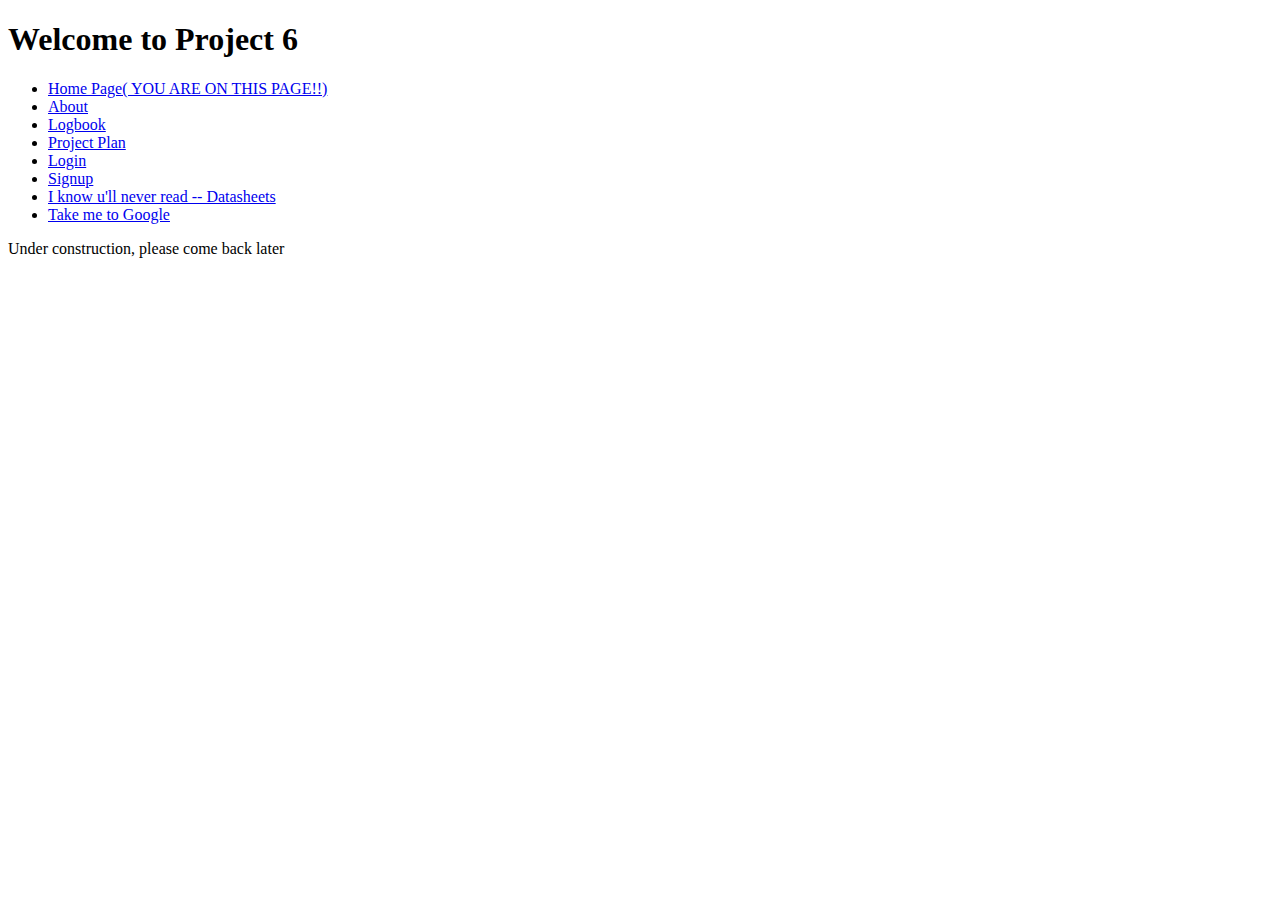
==== HTML/index.html @ 045e05cc "1.added resource page(q5" ====
<!DOCTYPE html>
<html lang="en">
<head>
    <meta charset="UTF-8">
    <meta http-equiv="X-UA-Compatible" content="IE=edge">
    <meta name="viewport" content="width=device-width, initial-scale=1.0">
    <title>Project 6 - Homepage</title>
</head>
<body>
    <h1>Welcome to Project 6</h1>
    <ul>
        <li><a href="index.html">Home Page( YOU ARE ON THIS PAGE!!)</a></li>
        <li><a href="about.html">About</a></li>
        <li><a href="logbook.html">Logbook</a></li>
        <li><a href="project_plan.html">Project Plan</a></li>
        <li><a href="login.html">Login</a></li>
        <li><a href="request_access.html">Signup</a></li>
        <li><a href="resources.html">I know u'll never read -- Datasheets</a></li>
        <li><a href="http://www.google.com">Take me to Google</a></li>
    </ul>
    <p>Under construction, please come back later</p>
    
</body>
</html>
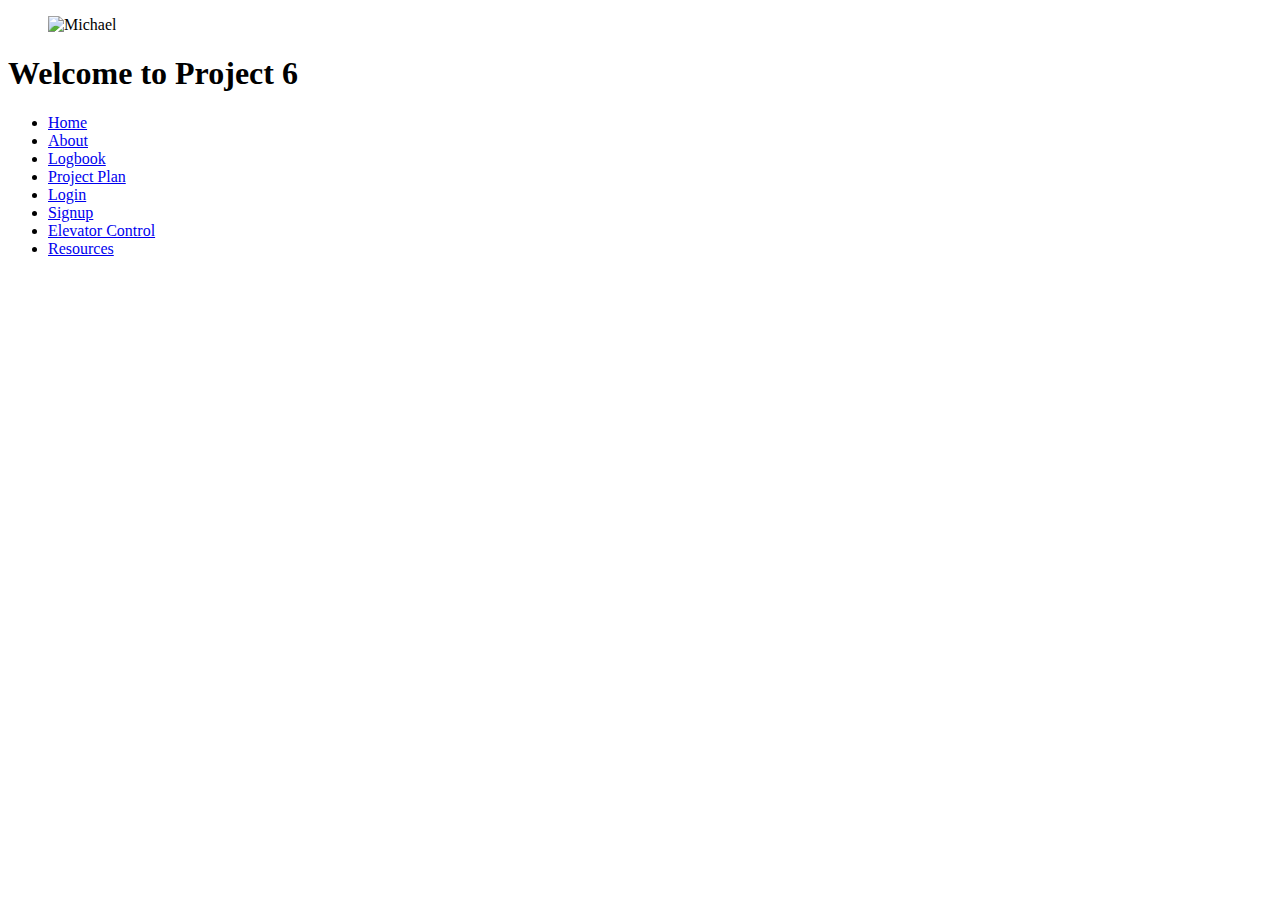
==== commit 07328f36: "added alex photo and elevator control page" ====
--- a/HTML/index.html
+++ b/HTML/index.html
@@ -5,20 +5,33 @@
     <meta http-equiv="X-UA-Compatible" content="IE=edge">
     <meta name="viewport" content="width=device-width, initial-scale=1.0">
     <title>Project 6 - Homepage</title>
+    <link href="../css/styles.css" type="text/css" rel="stylesheet" />
+    <style>
+        body {
+            background-image: url(../images/index-background.png);
+            background-repeat: no-repeat;
+            background-attachment: fixed;
+            background-size: cover;
+        }
+    </style>
 </head>
 <body>
+    <figure>
+        <img src="../images/logo.jpg" alt="Michael" title="Logo" width="100" /> 
+    </figure>
     <h1>Welcome to Project 6</h1>
     <ul>
-        <li><a href="index.html">Home Page( YOU ARE ON THIS PAGE!!)</a></li>
-        <li><a href="about.html">About</a></li>
-        <li><a href="logbook.html">Logbook</a></li>
-        <li><a href="project_plan.html">Project Plan</a></li>
-        <li><a href="login.html">Login</a></li>
-        <li><a href="request_access.html">Signup</a></li>
-        <li><a href="resources.html">I know u'll never read -- Datasheets</a></li>
-        <li><a href="http://www.google.com">Take me to Google</a></li>
+        <li class="h_menu"><a class="menu" href="index.html">Home</a></li>
+        <li class="h_menu"><a class="menu" href="about.html">About</a></li>
+        <li class="h_menu"><a class="menu" href="logbook.html">Logbook</a></li>
+        <li class="h_menu"><a class="menu" href="project_plan.html">Project Plan</a></li>
+        <li class="h_menu"><a class="menu" href="login.html">Login</a></li>
+        <li class="h_menu"><a class="menu" href="request_access.html">Signup</a></li>
+        <li class="h_menu"><a class="menu" href="index.php">Elevator Control</a></li>        
+        <li class="h_menu"><a class="menu" href="resources.html">Resources</a></li>
+
     </ul>
-    <p>Under construction, please come back later</p>
+    <!-- <p>Under construction, please come back later</p> -->
     
 </body>
 </html>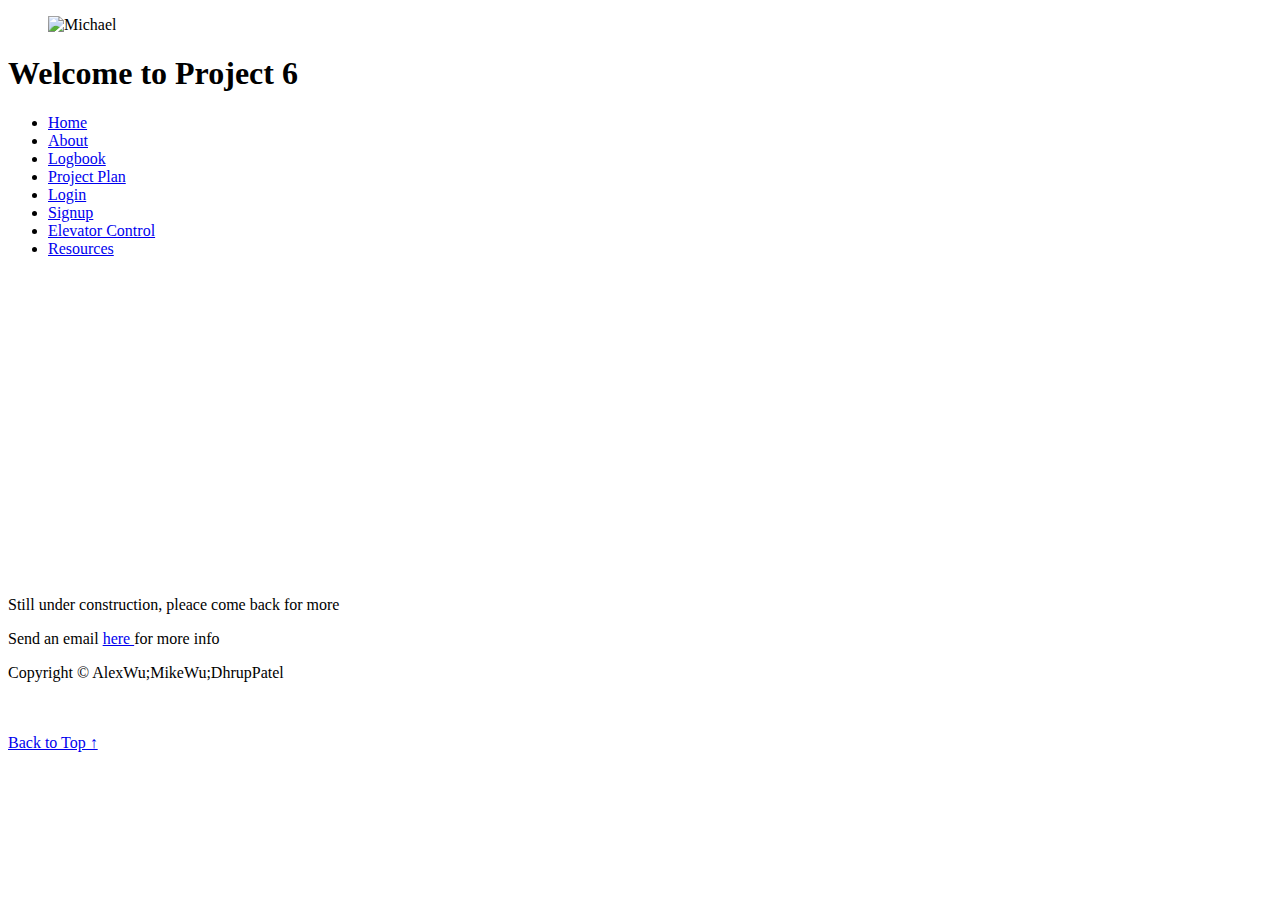
==== commit 2c0c3522: "almost done with part 1" ====
--- a/HTML/index.html
+++ b/HTML/index.html
@@ -17,7 +17,7 @@
 </head>
 <body>
     <figure>
-        <img src="../images/logo.jpg" alt="Michael" title="Logo" width="100" /> 
+            <img src="../images/logo.jpg" alt="Michael" title="Logo" width="100" /> 
     </figure>
     <h1>Welcome to Project 6</h1>
     <ul>
@@ -29,9 +29,42 @@
         <li class="h_menu"><a class="menu" href="request_access.html">Signup</a></li>
         <li class="h_menu"><a class="menu" href="index.php">Elevator Control</a></li>        
         <li class="h_menu"><a class="menu" href="resources.html">Resources</a></li>
+    </ul>
 
-    </ul>
-    <!-- <p>Under construction, please come back later</p> -->
     
+
+
+    <br/>
+    <br/>
+    <br/>
+    <br/>
+    <br/>
+    <br/>
+    <br/>
+    <br/>
+    <br/>
+    <br/>
+    <br/>
+    <br/>
+    <br/>
+    <br/>
+    <br/>
+    <br/>
+    <br/>
+
+
+    
+    <p>Still under construction, pleace come back for more</p> 
+    <p>
+        Send an email 
+        <a href="mailto:Xwu0580@conestogac.on.ca?Subject=Contact%20for%20project%20website" target="_top">
+        here
+        </a>
+        for more info
+    </p>
+    <p>Copyright &copy AlexWu;MikeWu;DhrupPatel</p>
+    <br><br>
+    <a href="#" class="top">Back to Top &#8593;</a>
+
 </body>
 </html>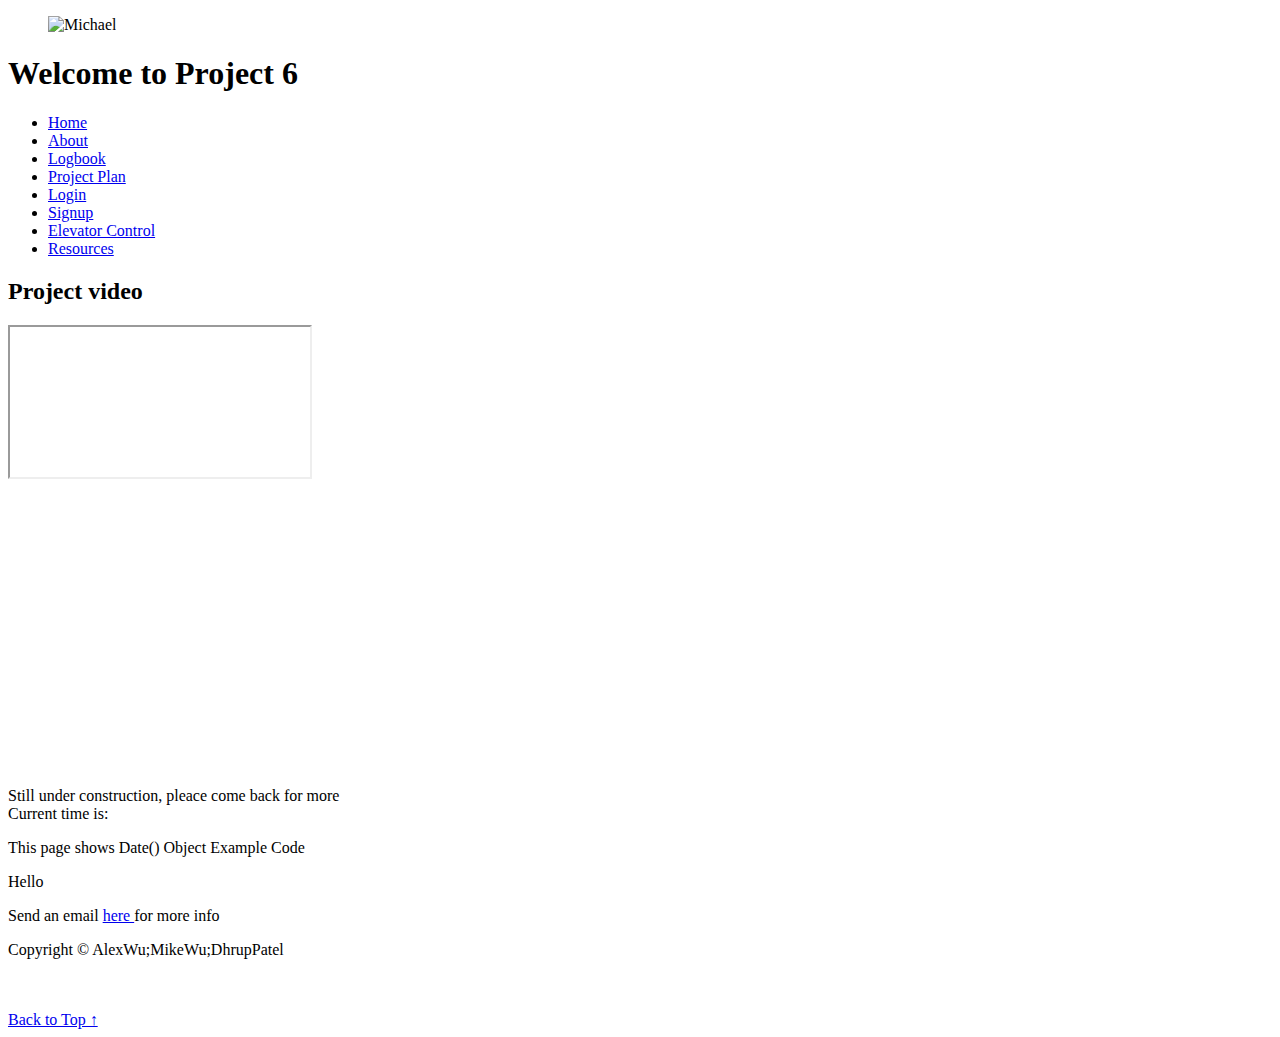
==== commit 7da4e479: "added video" ====
--- a/HTML/index.html
+++ b/HTML/index.html
@@ -4,6 +4,9 @@
     <meta charset="UTF-8">
     <meta http-equiv="X-UA-Compatible" content="IE=edge">
     <meta name="viewport" content="width=device-width, initial-scale=1.0">
+    <meta name="robots" content="noindex nofollow" /> 
+    <meta http-equiv="author" content="Alex Wu&Mike Wu&Dhrup Patel" />
+    <meta http-equiv="pragma" content="no-cache" />
     <title>Project 6 - Homepage</title>
     <link href="../css/styles.css" type="text/css" rel="stylesheet" />
     <style>
@@ -34,27 +37,50 @@
     
 
 
-    <br/>
-    <br/>
-    <br/>
-    <br/>
-    <br/>
-    <br/>
-    <br/>
-    <br/>
-    <br/>
-    <br/>
-    <br/>
-    <br/>
-    <br/>
-    <br/>
-    <br/>
-    <br/>
-    <br/>
+    <h2>Project video</h2>
+    <iframe
+        width=""
+        height=""
+        src="https://youtube.com/shorts/HhF_ZYUbK4o"
+        frameboarder=""
+        allowfullscreen></iframe>
 
 
+        <br/>
+        <br/>
+        <br/>
+        <br/>
+        <br/>
+        <br/>
+        <br/>
+        <br/>
+        <br/>
+        <br/>
+        <br/>
+        <br/>
+        <br/>
+        <br/>
+        <br/>
+        <br/>
+        <br/>
     
-    <p>Still under construction, pleace come back for more</p> 
+    <p>Still under construction, pleace come back for more <br>
+        Current time is: <span id='time'></span>
+    </p>
+
+    <p id='info'>This page shows Date() Object Example Code</p>
+    <footer id='foot'>Hello</footer>
+    <script src="../JS/dateObjectModel.js"></script>
+    <script>
+        function refreshTime() {
+            const timeDisplay = document.getElementById("time");
+            const dateString = new Date().toLocaleString();
+            const formattedString = dateString.replace(", ", " - ");
+            timeDisplay.textContent = formattedString;
+}
+        setInterval(refreshTime, 1000);
+        
+    </script> 
     <p>
         Send an email 
         <a href="mailto:Xwu0580@conestogac.on.ca?Subject=Contact%20for%20project%20website" target="_top">
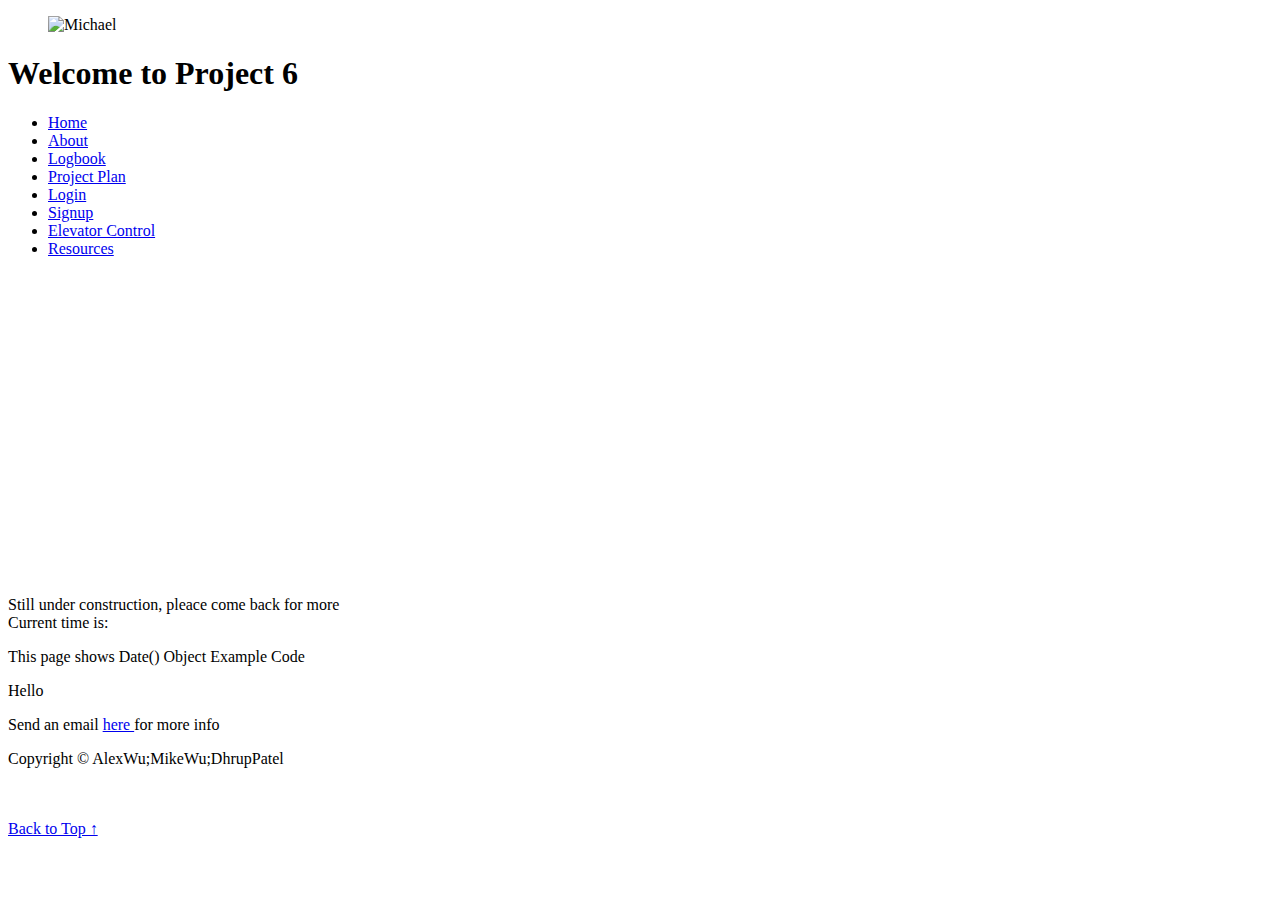
==== commit 828fdca4: "Merge branch 'main' of https://github.com/Mike990427/Project-6" ====
--- a/HTML/index.html
+++ b/HTML/index.html
@@ -8,6 +8,10 @@
     <meta http-equiv="author" content="Alex Wu&Mike Wu&Dhrup Patel" />
     <meta http-equiv="pragma" content="no-cache" />
     <title>Project 6 - Homepage</title>
+    <!--[if lt IE 9]>
+   	<script src=http://html5shiv.googlecode.com/svn/trunk/html5.js></script>
+	<![endif] -->
+
     <link href="../css/styles.css" type="text/css" rel="stylesheet" />
     <style>
         body {
@@ -37,13 +41,6 @@
     
 
 
-    <h2>Project video</h2>
-    <iframe
-        width=""
-        height=""
-        src="https://youtube.com/shorts/HhF_ZYUbK4o"
-        frameboarder=""
-        allowfullscreen></iframe>
 
 
         <br/>
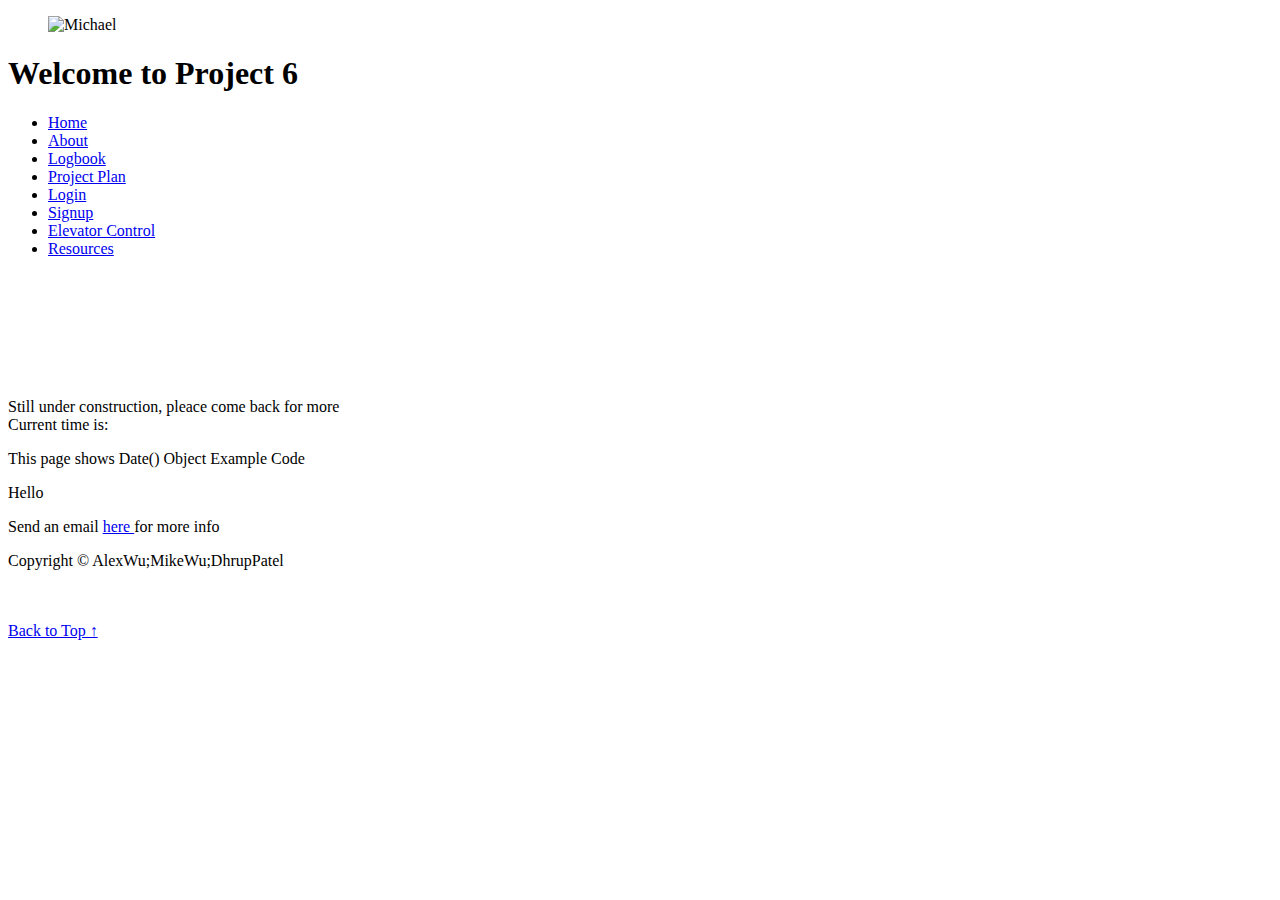
==== commit 4e784464: "prepared till step 5b for bootstrap" ====
--- a/HTML/index.html
+++ b/HTML/index.html
@@ -7,6 +7,10 @@
     <meta name="robots" content="noindex nofollow" /> 
     <meta http-equiv="author" content="Alex Wu&Mike Wu&Dhrup Patel" />
     <meta http-equiv="pragma" content="no-cache" />
+    <link rel="stylesheet" href="https://maxcdn.bootstrapcdn.com/bootstrap/3.3.7/css/bootstrap.min.css/>"
+    <script src="http://ajax.googleapis.com/ajax/libs/jquery/3.1.1/jquery.min.js"></script>
+    <script src="http://maxcdn.bootstrapcdn.com/bootstrap/3.3.7.is.bootstrap.min.is"></script>
+    
     <title>Project 6 - Homepage</title>
     <!--[if lt IE 9]>
    	<script src=http://html5shiv.googlecode.com/svn/trunk/html5.js></script>
@@ -23,9 +27,15 @@
     </style>
 </head>
 <body>
+    <div id="page">
+
+    <header>
     <figure>
             <img src="../images/logo.jpg" alt="Michael" title="Logo" width="100" /> 
     </figure>
+
+
+    <nav>
     <h1>Welcome to Project 6</h1>
     <ul>
         <li class="h_menu"><a class="menu" href="index.html">Home</a></li>
@@ -37,30 +47,20 @@
         <li class="h_menu"><a class="menu" href="index.php">Elevator Control</a></li>        
         <li class="h_menu"><a class="menu" href="resources.html">Resources</a></li>
     </ul>
+    </nav>
+    </header>
 
-    
+
+    <div id="content">
+        
+        <br/><br/><br/><br/><br/><br/>
+
+    </div>
 
 
 
-
-        <br/>
-        <br/>
-        <br/>
-        <br/>
-        <br/>
-        <br/>
-        <br/>
-        <br/>
-        <br/>
-        <br/>
-        <br/>
-        <br/>
-        <br/>
-        <br/>
-        <br/>
-        <br/>
-        <br/>
-    
+       
+    <footer>
     <p>Still under construction, pleace come back for more <br>
         Current time is: <span id='time'></span>
     </p>
@@ -89,5 +89,10 @@
     <br><br>
     <a href="#" class="top">Back to Top &#8593;</a>
 
+    </footer>
+
+
+    </div>
+
 </body>
 </html>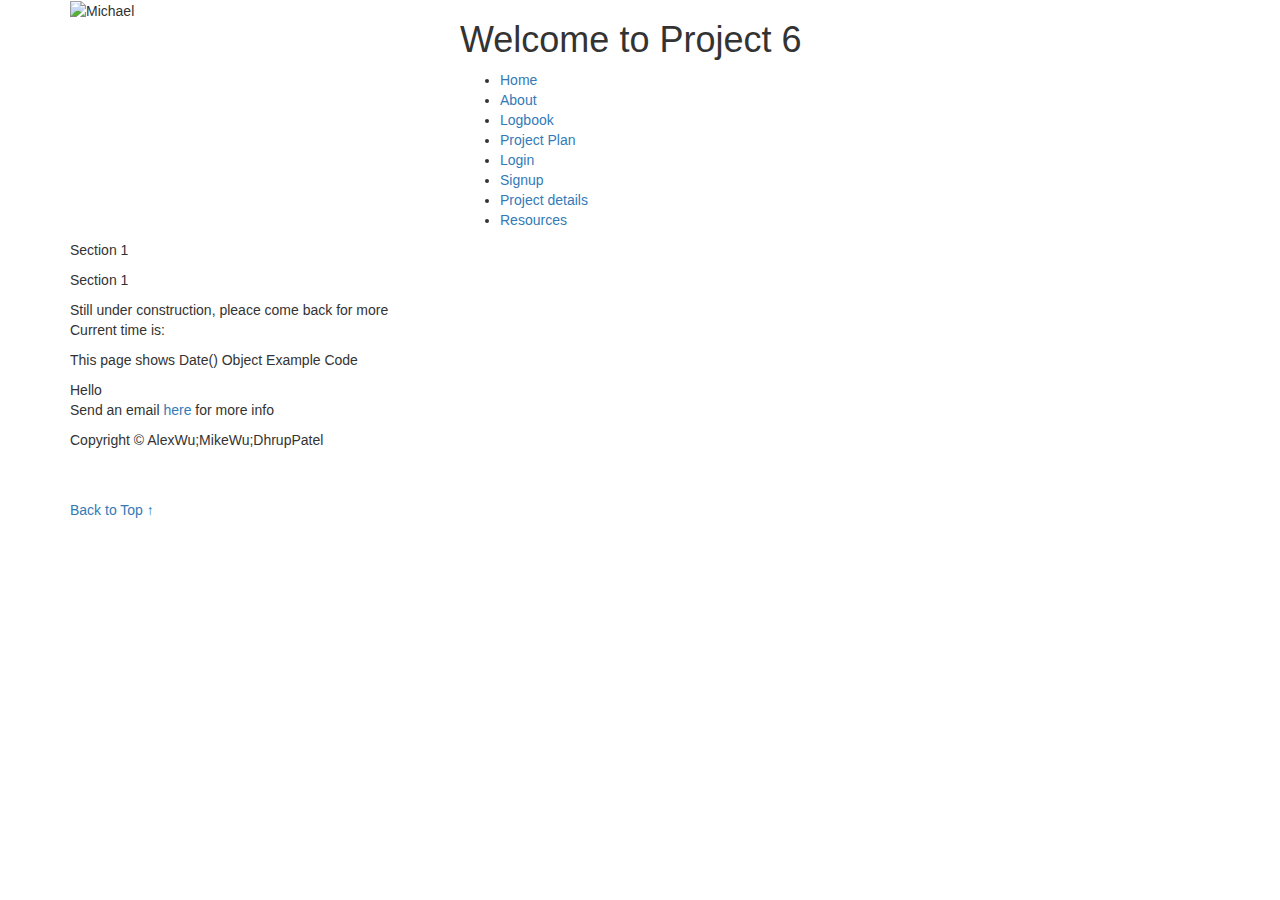
==== commit 068641c5: "added bootstrap" ====
--- a/HTML/index.html
+++ b/HTML/index.html
@@ -1,98 +1,105 @@
 <!DOCTYPE html>
 <html lang="en">
-<head>
-    <meta charset="UTF-8">
-    <meta http-equiv="X-UA-Compatible" content="IE=edge">
-    <meta name="viewport" content="width=device-width, initial-scale=1.0">
-    <meta name="robots" content="noindex nofollow" /> 
-    <meta http-equiv="author" content="Alex Wu&Mike Wu&Dhrup Patel" />
-    <meta http-equiv="pragma" content="no-cache" />
-    <link rel="stylesheet" href="https://maxcdn.bootstrapcdn.com/bootstrap/3.3.7/css/bootstrap.min.css/>"
-    <script src="http://ajax.googleapis.com/ajax/libs/jquery/3.1.1/jquery.min.js"></script>
-    <script src="http://maxcdn.bootstrapcdn.com/bootstrap/3.3.7.is.bootstrap.min.is"></script>
-    
-    <title>Project 6 - Homepage</title>
-    <!--[if lt IE 9]>
-   	<script src=http://html5shiv.googlecode.com/svn/trunk/html5.js></script>
-	<![endif] -->
+    <head>
+        <meta charset="UTF-8">
+        <meta http-equiv="X-UA-Compatible" content="IE=edge">
+        <meta name="viewport" content="width=device-width, initial-scale=1.0">
+        <meta name="robots" content="noindex nofollow" /> 
+        <meta http-equiv="author" content="Alex Wu&Mike Wu&Dhrup Patel" />
+        <meta http-equiv="pragma" content="no-cache" />
+        <link rel="stylesheet" href="https://maxcdn.bootstrapcdn.com/bootstrap/3.3.7/css/bootstrap.min.css" />  
+        <script src="https://ajax.googleapis.com/ajax/libs/jquery/3.1.1/jquery.min.js"></script>      			
+        <script src="https://maxcdn.bootstrapcdn.com/bootstrap/3.3.7/js/bootstrap.min.js"></script>
+        <title>Project 6 - Homepage</title>
+        <!--[if lt IE 9]>
+        <script src=http://html5shiv.googlecode.com/svn/trunk/html5.js></script>
+        <![endif] -->
+        <link href="../css/styles.css" type="text/css" rel="stylesheet" />
+    </head>
+    <body>
+        <style>
+            body {
+                background-image: url(../images/index-background.png);
+                background-repeat: no-repeat;
+                background-attachment: fixed;
+                background-size: cover;
+            }
+        </style>
+        <div id="page" class="container">
+            <header>
+                <div class="row">
+                    <div class="col-xs-4">
+                        <figure>
+                            <img src="../images/logo.jpg" alt="Michael" title="Logo" width="100" /> 
+                        </figure>
+                    </div>
+                        <div class="col-xs-8">
+                            <nav>
+                            <h1>Welcome to Project 6</h1>
+                            <ul>
+                                <li class="h_menu"><a class="menu" href="index.html">Home</a></li>
+                                <li class="h_menu"><a class="menu" href="about.html">About</a></li>
+                                <li class="h_menu"><a class="menu" href="logbook.html">Logbook</a></li>
+                                <li class="h_menu"><a class="menu" href="project_plan.html">Project Plan</a></li>
+                                <li class="h_menu"><a class="menu" href="login.html">Login</a></li>
+                                <li class="h_menu"><a class="menu" href="request_access.html">Signup</a></li>
+                                <li class="h_menu"><a class="menu" href="project_details.html">Project details</a></li>        
+                                <li class="h_menu"><a class="menu" href="resources.html">Resources</a></li>
+                            </ul>
+                            </nav>
+                        </div>
+                </div>
+            </header>
+            <div id="content">
+                <article>
+                    <section>
+                        <div class="row">
+                            <div class="col-xs-12">
+                            <p>Section 1</p>
+                            </div>
+                        </div>
+                    </section>
+                    <section>
+                        <div class="row">
+                            <div class="col-xs-12">
+                            <p>Section 1</p>
+                            </div>
+                        </div>
+                    </section>
+                </article>
 
-    <link href="../css/styles.css" type="text/css" rel="stylesheet" />
-    <style>
-        body {
-            background-image: url(../images/index-background.png);
-            background-repeat: no-repeat;
-            background-attachment: fixed;
-            background-size: cover;
-        }
-    </style>
-</head>
-<body>
-    <div id="page">
-
-    <header>
-    <figure>
-            <img src="../images/logo.jpg" alt="Michael" title="Logo" width="100" /> 
-    </figure>
-
-
-    <nav>
-    <h1>Welcome to Project 6</h1>
-    <ul>
-        <li class="h_menu"><a class="menu" href="index.html">Home</a></li>
-        <li class="h_menu"><a class="menu" href="about.html">About</a></li>
-        <li class="h_menu"><a class="menu" href="logbook.html">Logbook</a></li>
-        <li class="h_menu"><a class="menu" href="project_plan.html">Project Plan</a></li>
-        <li class="h_menu"><a class="menu" href="login.html">Login</a></li>
-        <li class="h_menu"><a class="menu" href="request_access.html">Signup</a></li>
-        <li class="h_menu"><a class="menu" href="index.php">Elevator Control</a></li>        
-        <li class="h_menu"><a class="menu" href="resources.html">Resources</a></li>
-    </ul>
-    </nav>
-    </header>
-
-
-    <div id="content">
+            </div>
+            <aside></aside>
+            <footer>
+                <p>Still under construction, pleace come back for more <br>
+                    Current time is: <span id='time'></span>
+                </p>
         
-        <br/><br/><br/><br/><br/><br/>
-
-    </div>
-
-
-
-       
-    <footer>
-    <p>Still under construction, pleace come back for more <br>
-        Current time is: <span id='time'></span>
-    </p>
-
-    <p id='info'>This page shows Date() Object Example Code</p>
-    <footer id='foot'>Hello</footer>
-    <script src="../JS/dateObjectModel.js"></script>
-    <script>
-        function refreshTime() {
-            const timeDisplay = document.getElementById("time");
-            const dateString = new Date().toLocaleString();
-            const formattedString = dateString.replace(", ", " - ");
-            timeDisplay.textContent = formattedString;
-}
-        setInterval(refreshTime, 1000);
-        
-    </script> 
-    <p>
-        Send an email 
-        <a href="mailto:Xwu0580@conestogac.on.ca?Subject=Contact%20for%20project%20website" target="_top">
-        here
-        </a>
-        for more info
-    </p>
-    <p>Copyright &copy AlexWu;MikeWu;DhrupPatel</p>
-    <br><br>
-    <a href="#" class="top">Back to Top &#8593;</a>
-
-    </footer>
-
-
-    </div>
-
-</body>
-</html>+                <p id='info'>This page shows Date() Object Example Code</p>
+                <footer id='foot'>Hello</footer>
+                <script src="../JS/dateObjectModel.js"></script>
+                <script>
+                    function refreshTime() {
+                        const timeDisplay = document.getElementById("time");
+                        const dateString = new Date().toLocaleString();
+                        const formattedString = dateString.replace(", ", " - ");
+                        timeDisplay.textContent = formattedString;
+            }
+                    setInterval(refreshTime, 1000);
+                    
+                </script> 
+                <p>
+                    Send an email 
+                    <a href="mailto:Xwu0580@conestogac.on.ca?Subject=Contact%20for%20project%20website" target="_top">
+                    here
+                    </a>
+                    for more info
+                </p>
+                <p>Copyright &copy AlexWu;MikeWu;DhrupPatel</p>
+                <br><br>
+                <a href="#" class="top">Back to Top &#8593;</a>
+            </footer>
+            <br/><br/><br/><br/><br/><br/>
+        </div>
+    </body>
+</html>   
